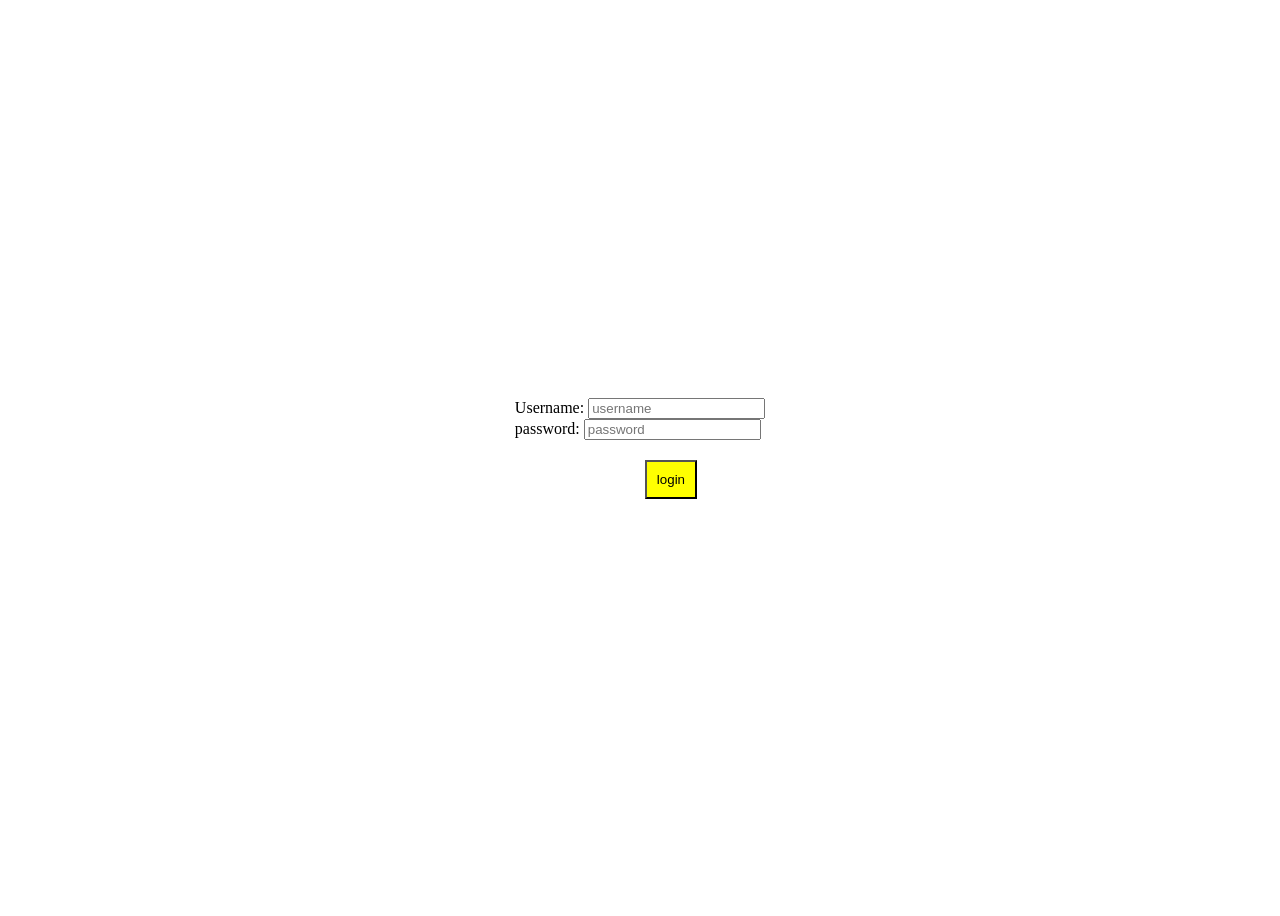
==== static/index.html @ b2920076 "Grapheql <-> make back-end]" ====
<!DOCTYPE html>

<head>
    <meta charset="UTF-8">               
    <meta name="viewport" content="width=device-width, initial-scale=1.0">   
    <title>Login Page</title>      
    <link rel="icon" href="data:," />
</head>

<body>
    <div id = "main-container" >
    </div>
    <script type="module" src="main.js"></script>
</body>
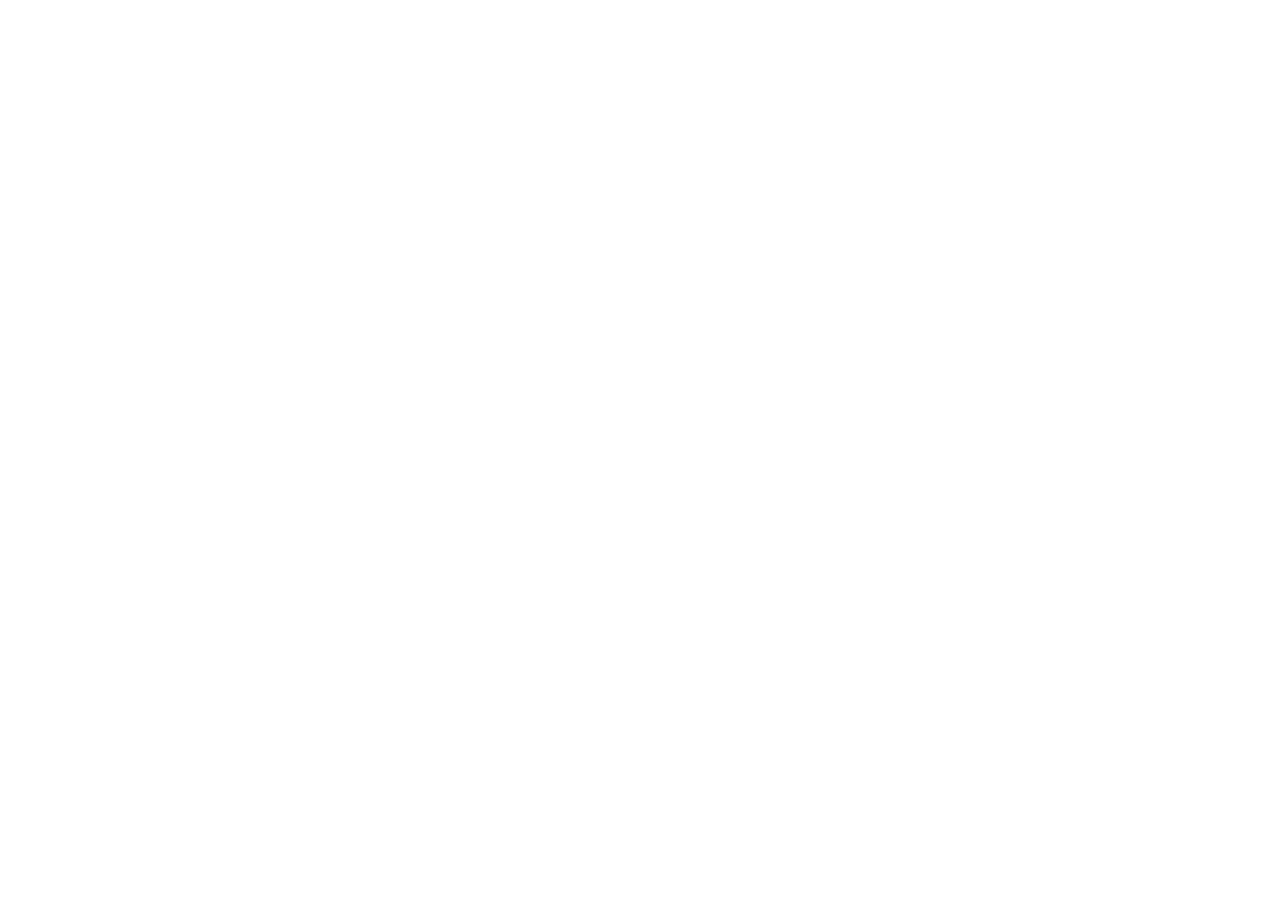
==== commit 2fc7088b: "another step" ====
--- a/static/index.html
+++ b/static/index.html
@@ -8,6 +8,11 @@
 </head>
 
 <body>
+    <div class = "user">
+    <div id = "name" > </div>
+    <div id = "lastname" > </div>
+    <div id = "level"> </div>
+    </div>
     <div id = "main-container" >
     </div>
     <script type="module" src="main.js"></script>
